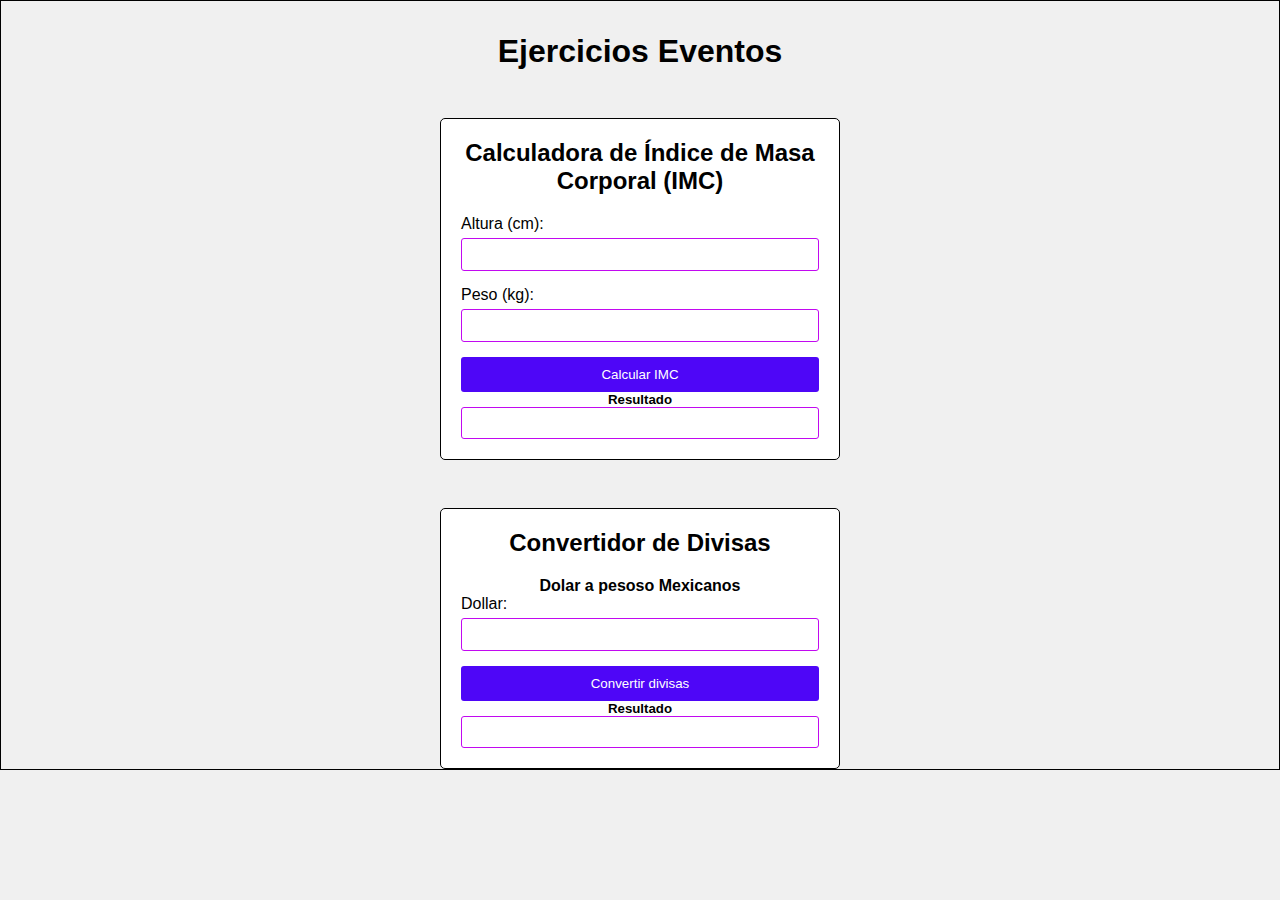
==== eventos/index.html @ f28cc5d7 "Add files via upload" ====
<!DOCTYPE html>
<html lang="es">
<head>
  <meta charset="UTF-8">
  <meta name="viewport" content="width=device-width, initial-scale=1.0">
  <title>Calculadora de IMC</title>
  <link rel="stylesheet" href="./style.css">
</head>
<body>
    <h1> Ejercicios Eventos</h1>
  <div class="container">
    <h2>Calculadora de Índice de Masa Corporal (IMC)</h2>
    <form id="imcForm">
        <div class="form-group">
            <label for="altura">Altura (cm):</label>
            <input type="number" id="altura" name="altura" required>
        </div>
        <div class="form-group">
          <label for="peso">Peso (kg):</label>
          <input type="number" id="peso" name="peso" required>
        </div>
      <button type="submit">Calcular IMC</button>
    </form>
    <h5>Resultado</h5>
    <div id="resultado"></div>
  </div>

  <div class="container2">
    <h2>Convertidor de Divisas</h2>
    <h4>Dolar a pesoso Mexicanos</h4>
    <form id="divisas">
        <div class="form-group">
            <label for="dollar">Dollar:</label>
            <input type="number" id="dollar" name="dollar" min="0" step="0.01" required>
        </div>
      <button type="submit">Convertir divisas</button>
    </form>
    <h5>Resultado</h5>
    <div id="cambio"></div>

  </div>
  
  <script src="script.js"></script>
</body>
</html>
---- eventos/style.css ----
*{
    margin: 0;
    padding: 0;
    box-sizing: border-box;
      /* outline: 1px solid red;   */
  }
 body {
    font-family: Arial, sans-serif;
    background-color: #f0f0f0;
    display: flex;
    flex-direction: column;
    justify-content: start;
    align-items: center;
    height: auto;
    border: black solid 1px;
    gap: 3rem;
  }

  h1{
    margin-top: 2rem;
  }
  
  .container, .container2 {
    background-color: #fff;
    padding: 20px;
    border: black solid 1px;
    border-radius: 5px;
    width: 80%;
    max-width: 400px;
    text-align: center;
  }


  
  h2 {
    margin-bottom: 20px;
  }
  
  .form-group {
    margin-bottom: 15px;
    text-align: left;
  }
  
  label {
    display: block;
    margin-bottom: 5px;
  }
  
  input[type="number"] {
    width: 100%;
    padding: 8px;
    border: 1px solid #c209f0;
    border-radius: 3px;
  }
  
  button {
    width: 100%;
    padding: 10px;
    background-color: #4e06f7;
    color: white;
    border: none;
    border-radius: 3px;
    cursor: pointer;
  }
  
  button:hover {
    background-color: #45a049;
  }
  
  #resultado, #cambio {
    width: 100%;
    height: 2rem;
    padding: 8px;
    border: 1px solid #c209f0;
    border-radius: 3px;
    font-weight: bolder;
  }
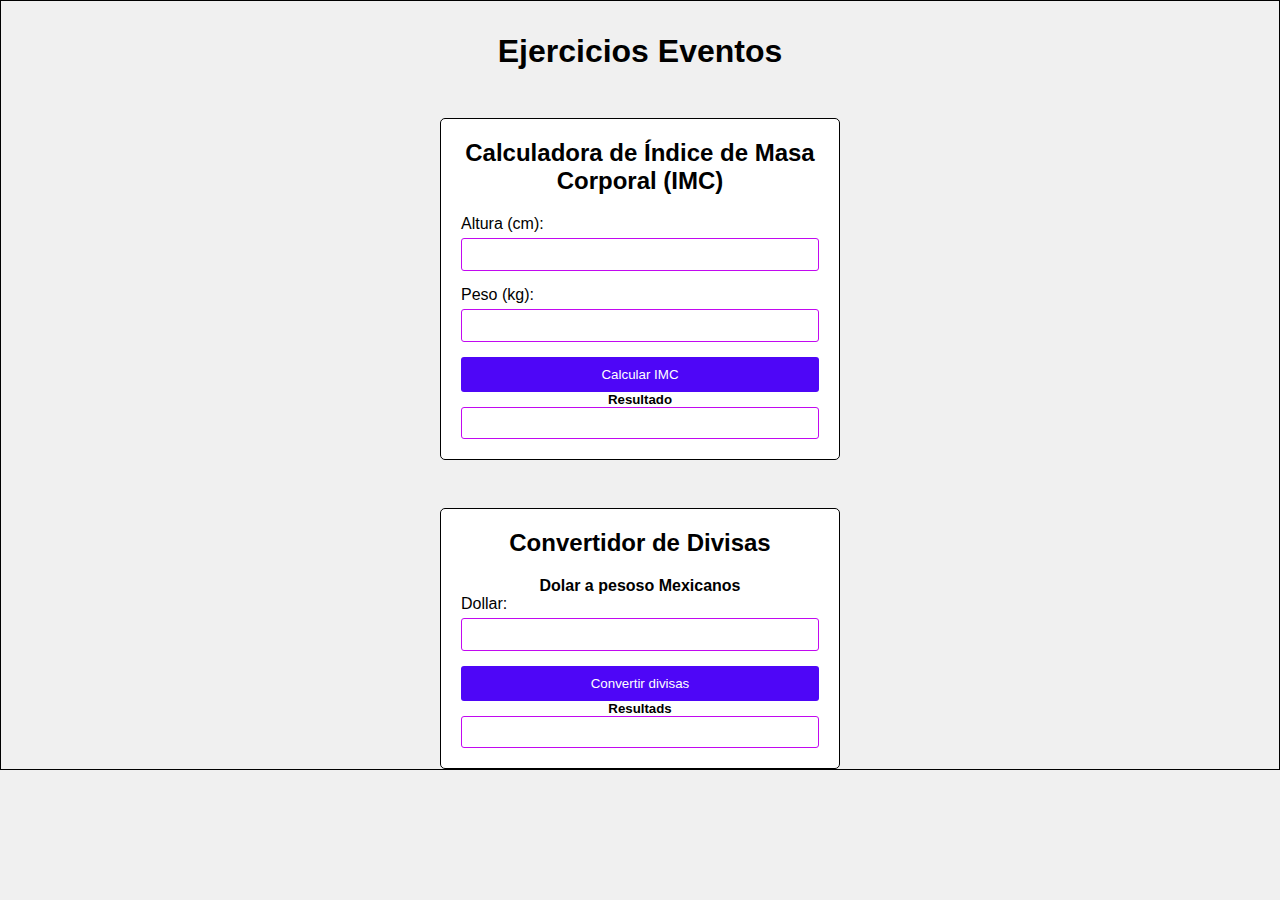
==== commit 16081c31: "se crea carepeta eventos" ====
--- a/eventos/index.html
+++ b/eventos/index.html
@@ -35,7 +35,7 @@
         </div>
       <button type="submit">Convertir divisas</button>
     </form>
-    <h5>Resultado</h5>
+    <h5>Resultads</h5>
     <div id="cambio"></div>
 
   </div>
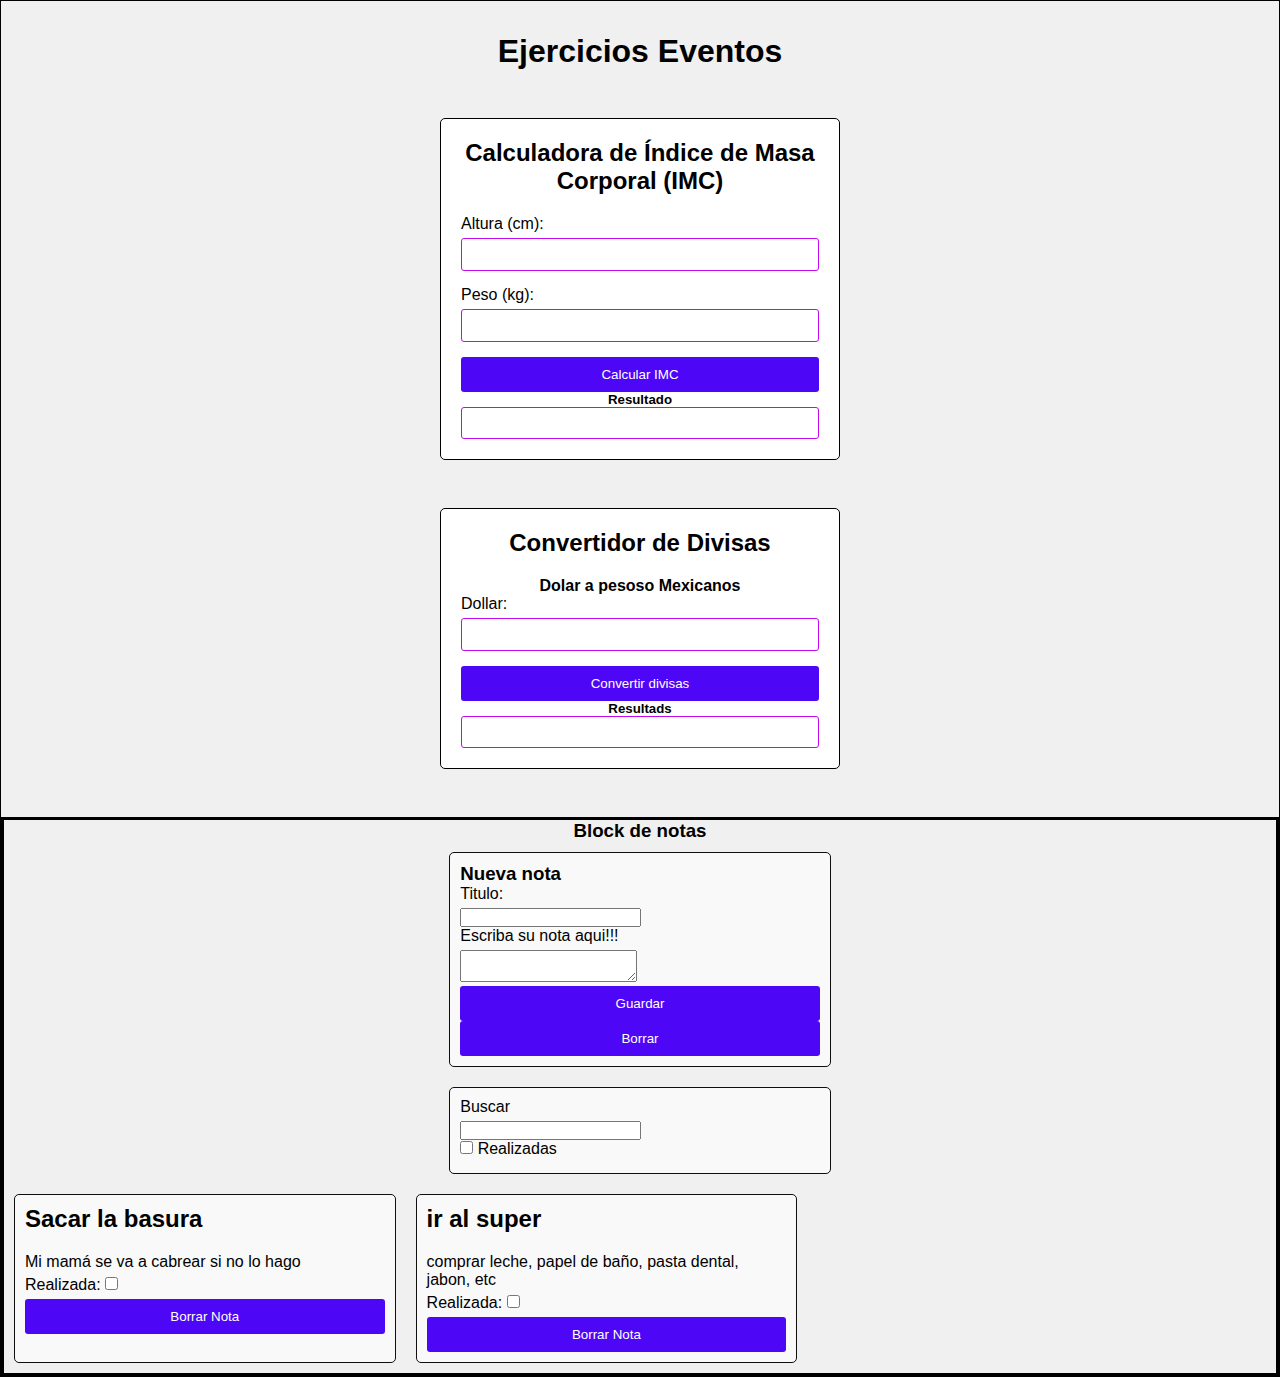
==== commit a9ead089: "se crean los archivos de los eventos y se realizan los ejercicios" ====
--- a/eventos/index.html
+++ b/eventos/index.html
@@ -1,24 +1,26 @@
 <!DOCTYPE html>
 <html lang="es">
+
 <head>
   <meta charset="UTF-8">
   <meta name="viewport" content="width=device-width, initial-scale=1.0">
-  <title>Calculadora de IMC</title>
+  <title>Eventos</title>
   <link rel="stylesheet" href="./style.css">
 </head>
+
 <body>
-    <h1> Ejercicios Eventos</h1>
+  <h1> Ejercicios Eventos</h1>
   <div class="container">
     <h2>Calculadora de Índice de Masa Corporal (IMC)</h2>
     <form id="imcForm">
-        <div class="form-group">
-            <label for="altura">Altura (cm):</label>
-            <input type="number" id="altura" name="altura" required>
-        </div>
-        <div class="form-group">
-          <label for="peso">Peso (kg):</label>
-          <input type="number" id="peso" name="peso" required>
-        </div>
+      <div class="form-group">
+        <label for="altura">Altura (cm):</label>
+        <input type="number" id="altura" name="altura" required>
+      </div>
+      <div class="form-group">
+        <label for="peso">Peso (kg):</label>
+        <input type="number" id="peso" name="peso" required>
+      </div>
       <button type="submit">Calcular IMC</button>
     </form>
     <h5>Resultado</h5>
@@ -29,17 +31,57 @@
     <h2>Convertidor de Divisas</h2>
     <h4>Dolar a pesoso Mexicanos</h4>
     <form id="divisas">
-        <div class="form-group">
-            <label for="dollar">Dollar:</label>
-            <input type="number" id="dollar" name="dollar" min="0" step="0.01" required>
-        </div>
+      <div class="form-group">
+        <label for="dollar">Dollar:</label>
+        <input type="number" id="dollar" name="dollar" min="0" step="0.01" required>
+      </div>
       <button type="submit">Convertir divisas</button>
     </form>
     <h5>Resultads</h5>
     <div id="cambio"></div>
 
   </div>
+
+  <div class="block">
+    <div class="titulo">
+      <h3>Block de notas</h3>
+    </div>
+
+    
+
+    <div class="container3">
+      <div class="formNota">
+        <h3>Nueva nota</h3>
+        <label for="titulo">Titulo:</label>
+        <input type="text" id="titulo">
   
+        <label for="texto">Escriba su nota aqui!!!</label>
+        <textarea name="nota" id="texto"></textarea>
+  
+        <button onclick="guardarNota()">Guardar</button>
+        <button onclick="limpiarCampos()">Borrar</button>
+  
+      </div>
+
+      <div class="filter">
+        
+        <label for="filtroTexto">Buscar</label>
+        <input type="text" id="filtroTexto" onkeyup="aplicarFiltros()">
+  
+        <label for="filtroRealizadas">
+          <input type="checkbox" id="filtroRealizadas" onchange="aplicarFiltros()"> Realizadas
+        </label>
+      </div>
+  
+      
+    </div>
+    <div id="contenedorNotas">
+
+    </div>
+    
+  </div>
+
   <script src="script.js"></script>
 </body>
-</html>
+
+</html>--- a/eventos/style.css
+++ b/eventos/style.css
@@ -76,4 +76,48 @@
     border-radius: 3px;
     font-weight: bolder;
   }
-  +  /* css block de notas */
+
+  .block{
+    width: 100%;
+    border: 3px solid black
+  }
+  .titulo{
+    display: flex;
+    justify-content: center;
+    align-self: center;
+    text-align: center;
+  }
+  #contenedorNotas{
+    display: flex;
+    flex-direction: row;
+    flex-wrap: wrap;
+  }
+  .container3{
+    display: flex;
+    flex-direction: column;
+    justify-content: center;
+    align-items: center;
+  }
+  .nota, .formNota {
+    width: 30%;
+    border: 1px solid #0f0f0f;
+    padding: 10px;
+    margin: 10px;
+    border-radius: 5px;
+    background-color: #f9f9f9;
+  }
+  .filter{
+    width: 30%;
+    border: 1px solid #0f0f0f;
+    padding: 10px;
+    margin: 10px;
+    border-radius: 5px;
+    background-color: #f9f9f9;
+  }
+  .nota h2 {
+    margin-top: 0;
+  }
+  .nota p {
+    margin-bottom: 5px;
+  }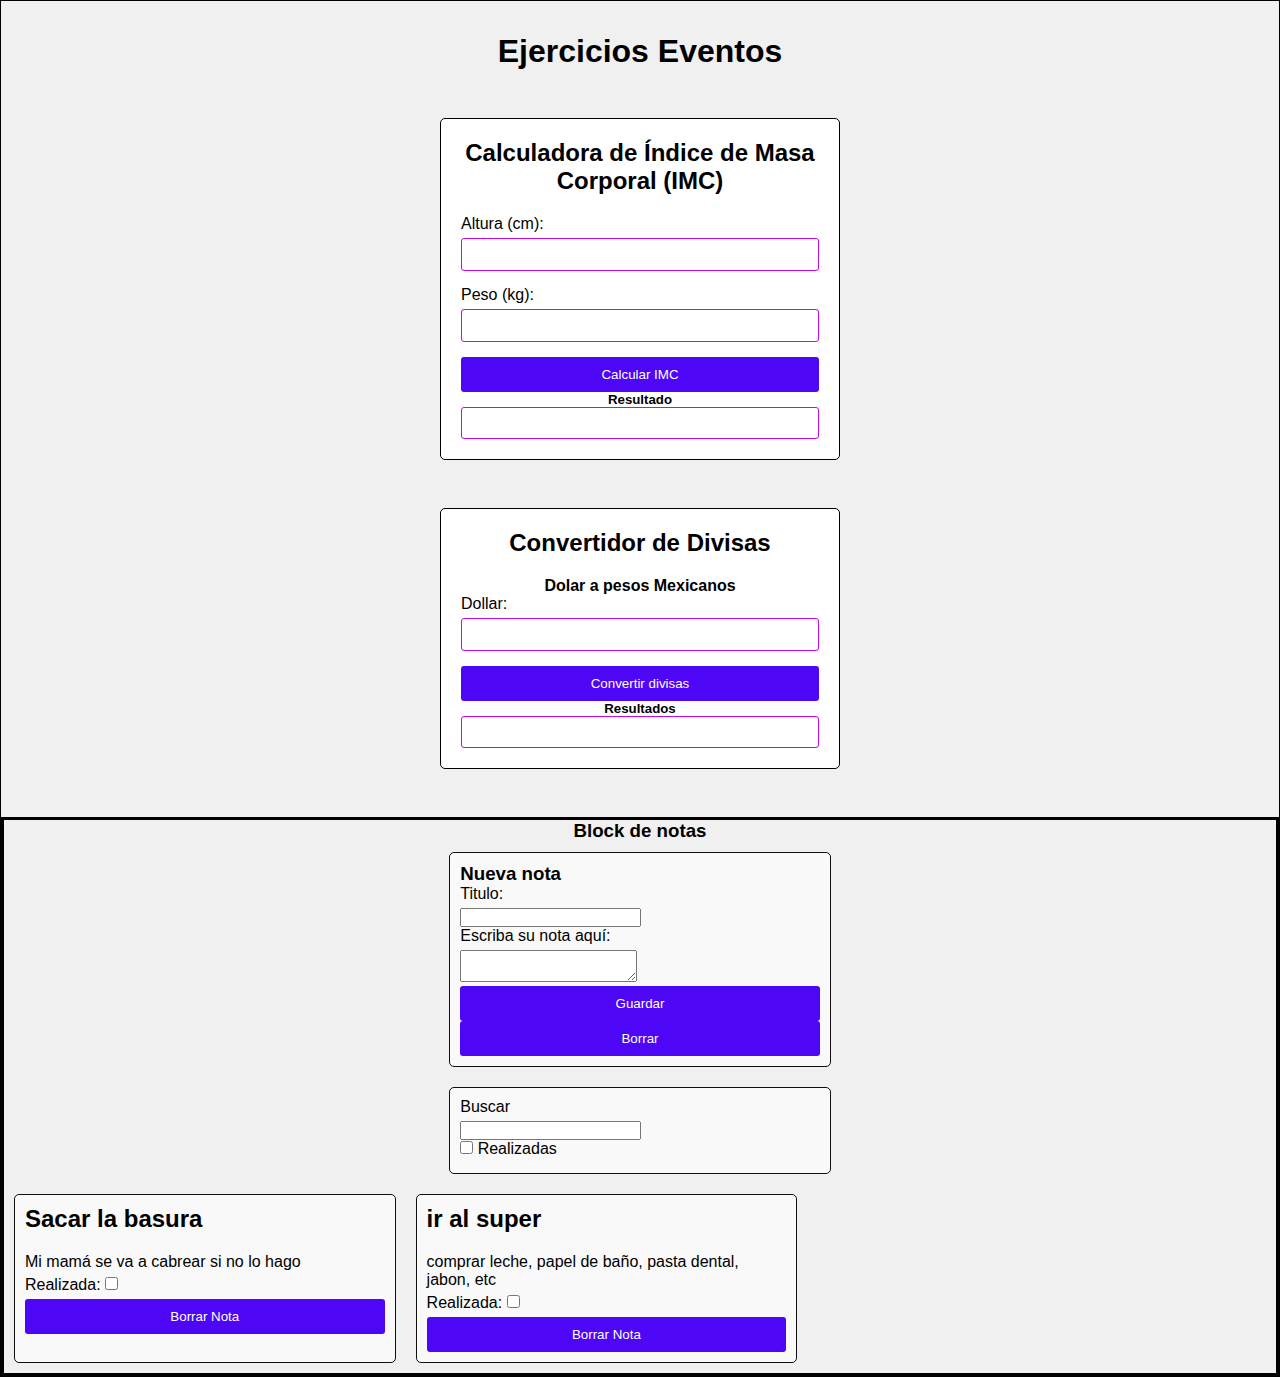
==== commit d6519e26: "se arregla detalle de filtros y se hacen cambios de onclik a click para solo trabajar en dom con js" ====
--- a/eventos/index.html
+++ b/eventos/index.html
@@ -29,7 +29,7 @@
 
   <div class="container2">
     <h2>Convertidor de Divisas</h2>
-    <h4>Dolar a pesoso Mexicanos</h4>
+    <h4>Dolar a pesos Mexicanos</h4>
     <form id="divisas">
       <div class="form-group">
         <label for="dollar">Dollar:</label>
@@ -37,9 +37,8 @@
       </div>
       <button type="submit">Convertir divisas</button>
     </form>
-    <h5>Resultads</h5>
+    <h5>Resultados</h5>
     <div id="cambio"></div>
-
   </div>
 
   <div class="block">
@@ -47,38 +46,29 @@
       <h3>Block de notas</h3>
     </div>
 
-    
-
     <div class="container3">
       <div class="formNota">
         <h3>Nueva nota</h3>
         <label for="titulo">Titulo:</label>
         <input type="text" id="titulo">
-  
-        <label for="texto">Escriba su nota aqui!!!</label>
+
+        <label for="texto">Escriba su nota aquí:</label>
         <textarea name="nota" id="texto"></textarea>
-  
-        <button onclick="guardarNota()">Guardar</button>
-        <button onclick="limpiarCampos()">Borrar</button>
-  
+
+        <button id="guardarNota">Guardar</button>
+        <button id="borrarNota">Borrar</button>
       </div>
 
       <div class="filter">
-        
         <label for="filtroTexto">Buscar</label>
-        <input type="text" id="filtroTexto" onkeyup="aplicarFiltros()">
-  
+        <input type="text" id="filtroTexto">
+
         <label for="filtroRealizadas">
-          <input type="checkbox" id="filtroRealizadas" onchange="aplicarFiltros()"> Realizadas
+          <input type="checkbox" id="filtroRealizadas"> Realizadas
         </label>
       </div>
-  
-      
     </div>
-    <div id="contenedorNotas">
-
-    </div>
-    
+    <div id="contenedorNotas"></div>
   </div>
 
   <script src="script.js"></script>
--- a/eventos/style.css
+++ b/eventos/style.css
@@ -1,123 +1,121 @@
- 
-*{
-    margin: 0;
-    padding: 0;
-    box-sizing: border-box;
-      /* outline: 1px solid red;   */
-  }
- body {
-    font-family: Arial, sans-serif;
-    background-color: #f0f0f0;
-    display: flex;
-    flex-direction: column;
-    justify-content: start;
-    align-items: center;
-    height: auto;
-    border: black solid 1px;
-    gap: 3rem;
-  }
+* {
+  margin: 0;
+  padding: 0;
+  box-sizing: border-box;
+}
 
-  h1{
-    margin-top: 2rem;
-  }
-  
-  .container, .container2 {
-    background-color: #fff;
-    padding: 20px;
-    border: black solid 1px;
-    border-radius: 5px;
-    width: 80%;
-    max-width: 400px;
-    text-align: center;
-  }
+body {
+  font-family: Arial, sans-serif;
+  background-color: #f0f0f0;
+  display: flex;
+  flex-direction: column;
+  justify-content: start;
+  align-items: center;
+  height: auto;
+  border: black solid 1px;
+  gap: 3rem;
+}
 
+h1 {
+  margin-top: 2rem;
+}
 
-  
-  h2 {
-    margin-bottom: 20px;
-  }
-  
-  .form-group {
-    margin-bottom: 15px;
-    text-align: left;
-  }
-  
-  label {
-    display: block;
-    margin-bottom: 5px;
-  }
-  
-  input[type="number"] {
-    width: 100%;
-    padding: 8px;
-    border: 1px solid #c209f0;
-    border-radius: 3px;
-  }
-  
-  button {
-    width: 100%;
-    padding: 10px;
-    background-color: #4e06f7;
-    color: white;
-    border: none;
-    border-radius: 3px;
-    cursor: pointer;
-  }
-  
-  button:hover {
-    background-color: #45a049;
-  }
-  
-  #resultado, #cambio {
-    width: 100%;
-    height: 2rem;
-    padding: 8px;
-    border: 1px solid #c209f0;
-    border-radius: 3px;
-    font-weight: bolder;
-  }
-  /* css block de notas */
+.container,
+.container2 {
+  background-color: #fff;
+  padding: 20px;
+  border: black solid 1px;
+  border-radius: 5px;
+  width: 80%;
+  max-width: 400px;
+  text-align: center;
+}
 
-  .block{
-    width: 100%;
-    border: 3px solid black
-  }
-  .titulo{
-    display: flex;
-    justify-content: center;
-    align-self: center;
-    text-align: center;
-  }
-  #contenedorNotas{
-    display: flex;
-    flex-direction: row;
-    flex-wrap: wrap;
-  }
-  .container3{
-    display: flex;
-    flex-direction: column;
-    justify-content: center;
-    align-items: center;
-  }
-  .nota, .formNota {
-    width: 30%;
-    border: 1px solid #0f0f0f;
-    padding: 10px;
-    margin: 10px;
-    border-radius: 5px;
-    background-color: #f9f9f9;
-  }
-  .filter{
-    width: 30%;
-    border: 1px solid #0f0f0f;
-    padding: 10px;
-    margin: 10px;
-    border-radius: 5px;
-    background-color: #f9f9f9;
-  }
-  .nota h2 {
-    margin-top: 0;
-  }
-  .nota p {
-    margin-bottom: 5px;
-  }+h2 {
+  margin-bottom: 20px;
+}
+
+.form-group {
+  margin-bottom: 15px;
+  text-align: left;
+}
+
+label {
+  display: block;
+  margin-bottom: 5px;
+}
+
+input[type="number"] {
+  width: 100%;
+  padding: 8px;
+  border: 1px solid #c209f0;
+  border-radius: 3px;
+}
+
+button {
+  width: 100%;
+  padding: 10px;
+  background-color: #4e06f7;
+  color: white;
+  border: none;
+  border-radius: 3px;
+  cursor: pointer;
+}
+
+button:hover {
+  background-color: #45a049;
+}
+
+#resultado,
+#cambio {
+  width: 100%;
+  height: 2rem;
+  padding: 8px;
+  border: 1px solid #c209f0;
+  border-radius: 3px;
+  font-weight: bolder;
+}
+
+.block {
+  width: 100%;
+  border: 3px solid black;
+}
+
+.titulo {
+  display: flex;
+  justify-content: center;
+  align-self: center;
+  text-align: center;
+}
+
+#contenedorNotas {
+  display: flex;
+  flex-direction: row;
+  flex-wrap: wrap;
+}
+
+.container3 {
+  display: flex;
+  flex-direction: column;
+  justify-content: center;
+  align-items: center;
+}
+
+.nota,
+.formNota,
+.filter {
+  width: 30%;
+  border: 1px solid #0f0f0f;
+  padding: 10px;
+  margin: 10px;
+  border-radius: 5px;
+  background-color: #f9f9f9;
+}
+
+.nota h2 {
+  margin-top: 0;
+}
+
+.nota p {
+  margin-bottom: 5px;
+}
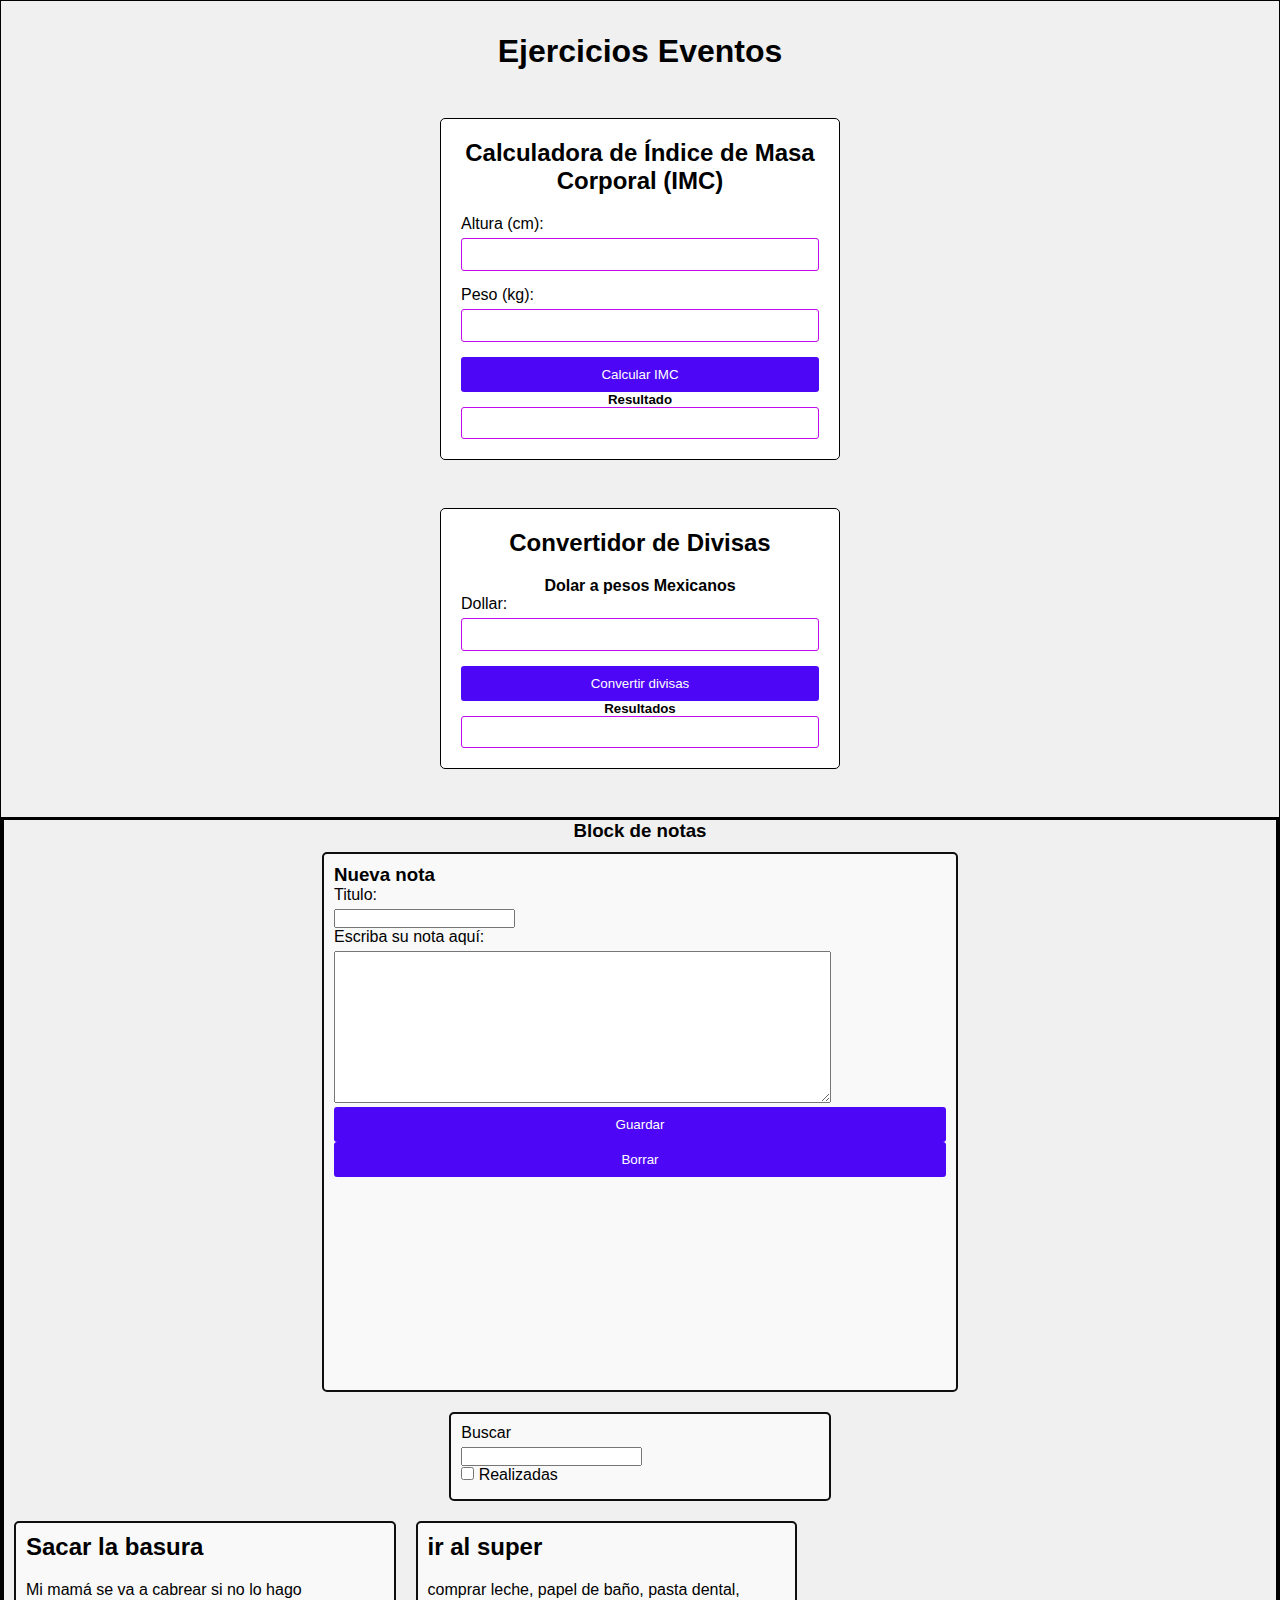
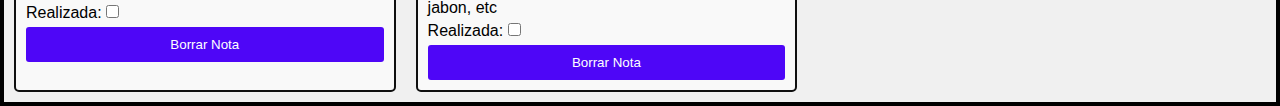
==== commit cd85eedb: "se cambia tamaño de block de notas para mejorar la presentacion y revisa codigo de filtros" ====
--- a/eventos/index.html
+++ b/eventos/index.html
@@ -53,7 +53,7 @@
         <input type="text" id="titulo">
 
         <label for="texto">Escriba su nota aquí:</label>
-        <textarea name="nota" id="texto"></textarea>
+        <textarea name="nota"  id="texto" maxlength="100"  rows="10" cols="60"></textarea>
 
         <button id="guardarNota">Guardar</button>
         <button id="borrarNota">Borrar</button>
--- a/eventos/style.css
+++ b/eventos/style.css
@@ -102,10 +102,19 @@
 }
 
 .nota,
-.formNota,
-.filter {
+.filter{
   width: 30%;
-  border: 1px solid #0f0f0f;
+  border: 2px solid #0f0f0f;
+  padding: 10px;
+  margin: 10px;
+  border-radius: 5px;
+  background-color: #f9f9f9;
+}
+
+.formNota {
+  width: 50%;
+  height: 60vh;
+  border: 2px solid #0f0f0f;
   padding: 10px;
   margin: 10px;
   border-radius: 5px;
